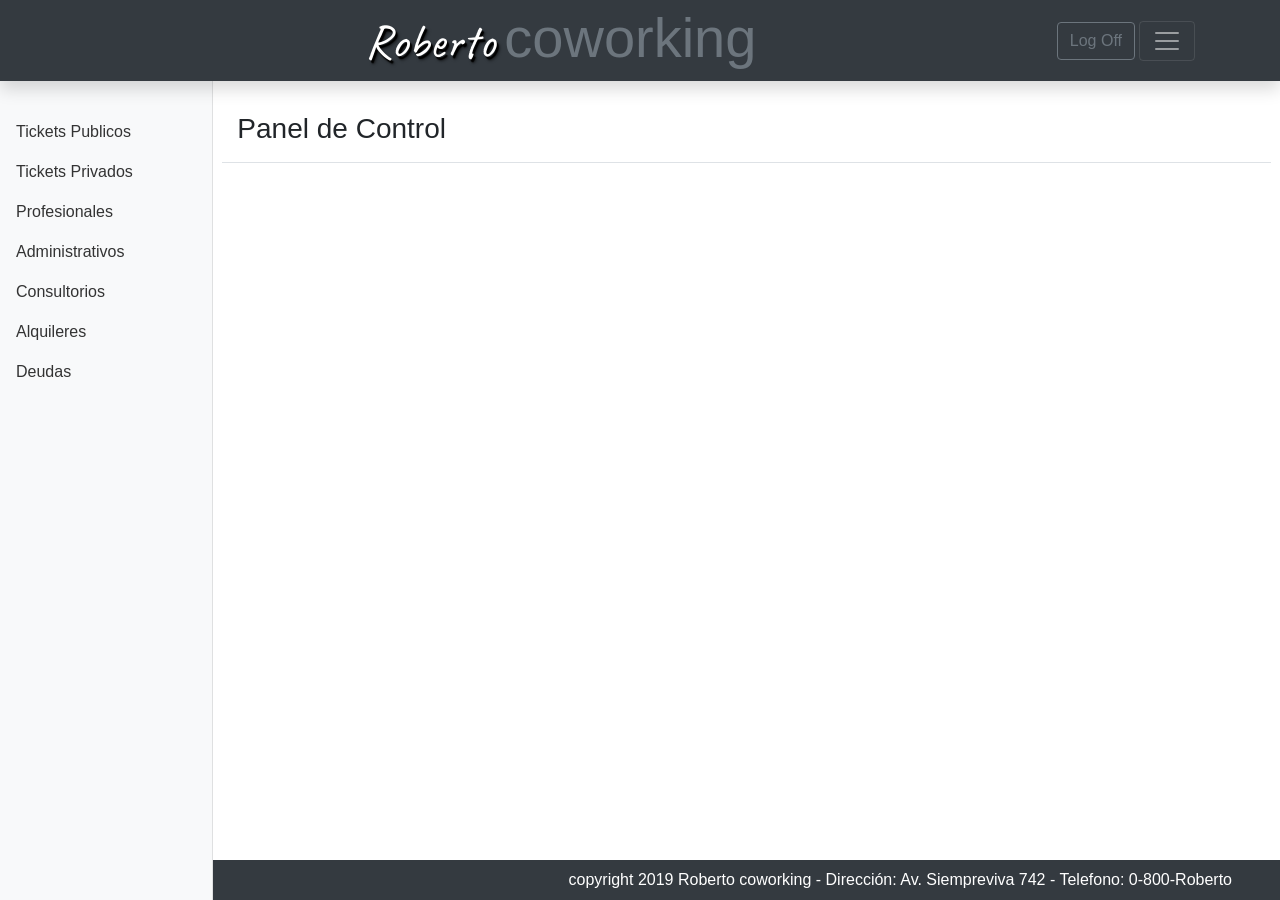
==== panel.html @ 418e2a4d "Merge branch 'master' into Wil" ====
<!DOCTYPE html>
<html lang="en">

<head>
    <meta charset="UTF-8">
    <meta name="viewport" content="width=device-width, initial-scale=1.0">
    <meta http-equiv="X-UA-Compatible" content="ie=edge">
    <title>Consultorios</title>
    <link rel="stylesheet" href="https://stackpath.bootstrapcdn.com/bootstrap/4.3.1/css/bootstrap.min.css"
        integrity="sha384-ggOyR0iXCbMQv3Xipma34MD+dH/1fQ784/j6cY/iJTQUOhcWr7x9JvoRxT2MZw1T" crossorigin="anonymous">
    <link rel="stylesheet" href="https://use.fontawesome.com/releases/v5.7.1/css/all.css"
        integrity="sha384-fnmOCqbTlWIlj8LyTjo7mOUStjsKC4pOpQbqyi7RrhN7udi9RwhKkMHpvLbHG9Sr" crossorigin="anonymous">
    <link rel="stylesheet" href="stylePanel.css">
    <link href="https://fonts.googleapis.com/css?family=Caveat" rel="stylesheet">

</head>

<body class="d-flex flex-column">

    <!--modal profesionales-->
    <!--modal profesionales-->

    <div class="modal fade" id="modalProfesionalesXL" tabindex="-1" role="dialog" aria-labelledby="exampleModalLabel"
        aria-hidden="true">
        <div class="modal-dialog modal-xl modal-dialog-scrollable modal-dialog-centered" role="document">
            <div class="modal-content">
                <div class="modal-header">
                    <ul class="nav nav-tabs" id="tabContent">
                        <li class="nav-item">
                            <a class="nav-link active" id="navTab1" href="#infoDelProfesional"
                                onclick="funcionNavTab1()">Información</a>
                        </li>
                        <li class="nav-item">
                            <a class="nav-link" id="navTab2" href="#historialAlquileresProfesional"
                                onclick="funcionNavTab2()">Historial de
                                alquileres</a>
                        </li>
                        <li class="nav-item">
                            <a class="nav-link" id="navTab3" href="#historialTicketsProfesional"
                                onclick="funcionNavTab3()">Historial de
                                tickets</a>
                        </li>
                    </ul>
                    <h4 class="modal-title my-auto mx-5" id="exampleModalLabel"></h4>
                    <button type="button" class="close" data-dismiss="modal" aria-label="Close"
                        onclick="funcionSalirModalSinGrabar()">
                        <span aria-hidden="true">&times;</span>
                    </button>
                </div>
                <div class="modal-body">
                    <div class="tab-content">
                        <div class="tab-pane mx-1 my-3 active" id="infoDelProfesional">
                            <div class="row">
                                <div class="col-9">
                                    <form>

                                        <div class="form-group row">
                                            <label for="idProfesional"
                                                class="col-2 col-form-label text-center">ID</label>
                                            <div class="col-8">
                                                <input id="disModal1" class="form-control" type="text" placeholder=""
                                                    readonly> <!-- en placeholder ID -->
                                            </div>
                                        </div>

                                        <div class="form-group row">
                                            <label for="nombreProfesional"
                                                class="col-2 col-form-label text-center">Nombre</label>
                                            <div class="col-8">
                                                <input id="disModal2" class="form-control" type="text" placeholder=""
                                                    readonly>
                                                <!-- en placeholder NOMBRE -->
                                            </div>
                                            <div class="col-2 my-auto">
                                                <div class="custom-control custom-switch" id="masterSwitchEditar2">
                                                    <input type="checkbox" class="custom-control-input"
                                                        id="switchEditar2">
                                                    <label class="custom-control-label"
                                                        for="switchEditar2">Editar</label>
                                                </div>
                                            </div>
                                        </div>

                                        <div class="form-group row">
                                            <label for="nombreProfesional"
                                                class="col-2 col-form-label text-center">Apellido</label>
                                            <div class="col-8">
                                                <input id="disModal3" class="form-control" type="text" placeholder=""
                                                    readonly>
                                                <!-- en placeholder APELLIDO -->
                                            </div>
                                            <div class="col-2 my-auto">
                                                <div class="custom-control custom-switch" id="masterSwitchEditar3">
                                                    <input type="checkbox" class="custom-control-input"
                                                        id="switchEditar3">
                                                    <label class="custom-control-label"
                                                        for="switchEditar3">Editar</label>
                                                </div>
                                            </div>
                                        </div>

                                        <div class="form-group row">
                                            <label for="especialidadProfesional"
                                                class="col-2 col-form-label text-center">Especialidad</label>
                                            <div class="col-5">
                                                <fieldset id="disModal4" disabled="disabled">
                                                    <select id="especialidad" class="form-control">

                                                        <option>Clinico</option>
                                                        <option>Psicologo</option>
                                                    </select>
                                                </fieldset>
                                            </div>
                                            <div class="col-3 my-auto">
                                                <div class="form-check">
                                                    <input class="form-check-input" type="checkbox" value=""
                                                        id="checkAgregarEsp">
                                                    <label class="form-check-label" for="defaultCheck4">
                                                        Agregar Especialidad
                                                    </label>
                                                </div>
                                            </div>
                                            <div class="col-2 my-auto">
                                                <div class="custom-control custom-switch" id="masterSwitchEditar4">
                                                    <input type="checkbox" class="custom-control-input"
                                                        id="switchEditar4">
                                                    <label class="custom-control-label"
                                                        for="switchEditar4">Editar</label>
                                                </div>
                                            </div>
                                        </div>

                                        <div id="campoAgregar" class="form-group row d-none">
                                            <div class="col-2">
                                            </div>
                                            <div class="col-6">
                                                <input id="agregarEspe" class="form-control" type="text" placeholder="">
                                            </div>
                                            <div class="col-2">
                                                <button type="button" class="btn btn-outline-success">Agregar</button>
                                            </div>
                                        </div>

                                        <div class="form-group row">
                                            <label for="estadoProfesional"
                                                class="col-2 col-form-label text-center">Estado</label>
                                            <div class="col-8">
                                                <fieldset id="disModal5" disabled="disabled">
                                                    <select id="disabledSelect" class="form-control">
                                                        <option>Activo</option>
                                                        <option>Inactivo</option>
                                                    </select>
                                                </fieldset>
                                            </div>
                                            <div class="col-2 my-auto">
                                                <div class="custom-control custom-switch" id="masterSwitchEditar5">
                                                    <input type="checkbox" class="custom-control-input"
                                                        id="switchEditar5">
                                                    <label class="custom-control-label"
                                                        for="switchEditar5">Editar</label>
                                                </div>
                                            </div>
                                        </div>

                                        <div class="form-group row">
                                            <label for="userName"
                                                class="col-2 col-form-label text-center">Usuario</label>
                                            <div class="col-8">
                                                <input id="disModal6" class="form-control" type="text" placeholder=""
                                                    readonly>
                                                <!-- en placeholder USER -->
                                            </div>
                                            <div class="col-2 my-auto">
                                                <div class="custom-control custom-switch" id="masterSwitchEditar6">
                                                    <input type="checkbox" class="custom-control-input"
                                                        id="switchEditar6">
                                                    <label class="custom-control-label"
                                                        for="switchEditar6">Editar</label>
                                                </div>
                                            </div>
                                        </div>

                                        <div class="form-group row">
                                            <label for="userPass"
                                                class="col-2 col-form-label text-center">Password</label>
                                            <div class="col-8">
                                                <input id="disModal7" class="form-control" type="text" placeholder=""
                                                    readonly>
                                                <!-- en placeholder PASSWORD -->
                                            </div>
                                            <div class="col-2 my-auto">
                                                <div class="custom-control custom-switch" id="masterSwitchEditar7">
                                                    <input type="checkbox" class="custom-control-input"
                                                        id="switchEditar7">
                                                    <label class="custom-control-label"
                                                        for="switchEditar7">Editar</label>
                                                </div>
                                            </div>
                                        </div>

                                        <div class="form-group row">
                                            <label for="obraSoc" class="col-2 col-form-label text-center">Obra
                                                Social</label>
                                            <div class="col-5">
                                                <fieldset id="disModal8" disabled="disabled">

                                                    <select id="obraSocial" class="form-control">
                                                        <option>OSDE</option>
                                                        <option>Galeno</option>
                                                    </select>
                                                </fieldset>
                                            </div>
                                            <div class="col-3 my-auto">
                                                <div class="form-check">
                                                    <input class="form-check-input" type="checkbox" value=""
                                                        id="checkAgregarObraSoc">
                                                    <label class="form-check-label" for="">
                                                        Agregar Obra Social
                                                    </label>
                                                </div>
                                            </div>
                                            <div class="col-2 my-auto">
                                                <div class="custom-control custom-switch" id="masterSwitchEditar8">
                                                    <input type="checkbox" class="custom-control-input"
                                                        id="switchEditar8">
                                                    <label class="custom-control-label"
                                                        for="switchEditar8">Editar</label>
                                                </div>
                                            </div>
                                        </div>

                                        <div id="campoAgregarObraSoc" class="form-group row d-none">
                                            <div class="col-2">
                                            </div>
                                            <div class="col-6">
                                                <input id="agregarEspe" class="form-control" type="text" placeholder="">
                                            </div>
                                            <div class="col-2">
                                                <button type="button" class="btn btn-outline-success">Agregar</button>
                                            </div>
                                        </div>
                                    </form>
                                </div>
                                <div class="col-3">
                                    <img src="img/defaultUser.jpg" width="200px" height="200px"> <!-- aca FOTO -->
                                    <br>
                                    <br>
                                    <form>
                                        <div class="form-group">
                                            <input type="file" class="form-control-file" id="exampleFormControlFile1">
                                        </div>
                                    </form>
                                </div>
                            </div>
                        </div>
                        <div class="tab-pane mx-1 my-3" id="historialAlquileresProfesional">
                            <div class="row">
                                <div class="col-12">
                                    <div class="table-responsive">
                                        <table class="table table-striped table-sm">
                                            <thead>
                                                <tr>
                                                    <th>IdConsultorio</th>
                                                    <th>Fecha alquiler</th>
                                                    <th>Fecha fin alquiler</th>
                                                    <th>Addons</th>
                                                    <th>Estado pago</th>
                                                </tr>
                                            </thead>
                                            <tbody>
                                                <!-- todos los tr y td siguiente no deberian existir, por ahora los dejo comentados para que se entienda donde van, se puede dejar asi hasta que la funcionalidad este completa -->
                                                <!--  <tr>
                                                    <td></td>  aca ID CONSULTORIO 
                                                    <td></td>  aca ALQUILER 
                                                    <td></td>  aca FIN ALQUILER 
                                                    <td></td>  aca ADDONS 
                                                    <td></td>  aca ESTADO PAGO 
                                                </tr> -->
                                            </tbody>
                                        </table>
                                    </div>
                                </div>
                            </div>
                        </div>
                        <div class="tab-pane mx-1 my-3" id="historialTicketsProfesional">
                            <div class="row">
                                <div class="col-12">
                                    <div class="table-responsive">
                                        <table class="table table-striped table-sm">
                                            <thead>
                                                <tr>
                                                    <th>Nro Ticket</th>
                                                    <th>IdConsultorio</th>
                                                    <th>Fecha</th>
                                                    <th>Asunto</th>
                                                    <th></th> <!-- aca CAMPO LIBRE -->
                                                </tr>
                                            </thead>
                                            <tbody>
                                                <!-- todos los tr y td siguiente no deberian existir, por ahora los dejo comentados para que se entienda donde van, se puede dejar asi hasta que la funcionalidad este completa -->
                                                <!-- <tr>
                                                    <td></td>  aca NRO TICKET
                                                    <td></td>  aca ID CONSULTORIO 
                                                    <td></td>  aca FECHA
                                                    <td></td>  aca ASUNTO
                                                    <td></td>  aca CAMPO LIBRE
                                                </tr>-->
                                            </tbody>
                                        </table>
                                    </div>
                                </div>
                            </div>
                        </div>
                    </div>
                </div>
                <div class="modal-footer">
                    <button type="button" class="btn btn-secondary" data-dismiss="modal"
                        onclick="funcionSalirModalSinGrabar()">Close</button>
                    <button type="button" class="btn btn-primary"
                        onclick="cargarDatosNuevosUsuarios();cargarDatosTabla(Profesionales,'lista-profesionales')"
                        data-dismiss="modal">Save changes</button>

                </div>
            </div>
        </div>
    </div>

    <!--modal consultorios-->
    <!--modal consultorios-->

    <div class="modal fade" id="modalConsultoriosXL" tabindex="-1" role="dialog"
        aria-labelledby="consultoriosModalLabel" aria-hidden="true">
        <div class="modal-dialog modal-xl modal-dialog-scrollable modal-dialog-centered" role="document">
            <div class="modal-content">
                <div class="modal-header">
                    <ul class="nav nav-tabs" id="tabContent">
                        <li class="nav-item">
                            <a class="nav-link active" id="navTab4" href="#infoDelConsultorio"
                                onclick="funcionNavTab4()">Información</a>
                        </li>
                        <li class="nav-item">
                            <a class="nav-link" id="navTab5" href="#historialAlquileresConsultorio"
                                onclick="funcionNavTab5()">Historial de
                                alquileres</a>
                        </li>
                        <li class="nav-item">
                            <a class="nav-link" id="navTab6" href="#historialTicketsConsultorio"
                                onclick="funcionNavTab6()">Historial de
                                tickets</a>
                        </li>
                    </ul>
                    <h4 class="modal-title my-auto mx-5" id="consultoriosModalLabel"></h4>
                    <button type="button" class="close" data-dismiss="modal" aria-label="Close"
                        onclick="funcionSalirModalSinGrabar()">
                        <span aria-hidden="true">&times;</span>
                    </button>
                </div>
                <div class="modal-body">
                    <div class="tab-content">
                        <div class="tab-pane mx-1 my-3 active" id="infoDelConsultorio">
                            <div class="row">
                                <div class="col-6 d-flex justify-content-end mb-4">
                                    <img src="img/defaultUser.jpg" width="200px" height="200px"> <!-- aca FOTO -->
                                </div>
                                <div class="col-6 d-flex justify-content-start align-self-center">
                                    <form>
                                        <div class="form-group">
                                            <input type="file" class="form-control-file" id="FormControlFile0">
                                        </div>
                                    </form>
                                </div>
                            </div>
                            <div class="row">
                                <div class="col-6">
                                    <form>
                                        <div class="form-group row">
                                            <label for="precioConsul"
                                                class="col-2 col-form-label text-center">Usuario</label>
                                            <div class="col-7">
                                                <input id="disModal5" class="form-control" type="text" placeholder=""
                                                    readonly>
                                                <!-- en placeholder USER -->
                                            </div>
                                            <div class="col-2 my-auto">
                                                <div class="custom-control custom-switch">
                                                    <input type="checkbox" class="custom-control-input"
                                                        id="switchEditar5">
                                                    <label class="custom-control-label"
                                                        for="switchEditar5">Editar</label>
                                                </div>
                                            </div>
                                        </div>
                                    </form>
                                </div>
                                <div class="col-6">
                                    <form>
                                        <div class="form-group row">
                                            <label for="m2Consul"
                                                class="col-2 col-form-label text-center">Usuario</label>
                                            <div class="col-7">
                                                <input id="disModal5" class="form-control" type="text" placeholder=""
                                                    readonly>
                                            </div>
                                            <div class="col-2 my-auto">
                                                <div class="custom-control custom-switch">
                                                    <input type="checkbox" class="custom-control-input"
                                                        id="switchEditar5">
                                                    <label class="custom-control-label"
                                                        for="switchEditar5">Editar</label>
                                                </div>
                                            </div>
                                        </div>
                                    </form>
                                </div>
                            </div>
                            <div class="row">
                                <div class="col-12">
                                    <div class="form-group row">
                                        <label for="descripcionWeb" class="col-2 col-form-label text-center">Desc.
                                            Web</label>
                                        <div class="col-8">
                                            <fieldset disabled="disabled">
                                                <div class="form-group">
                                                    <textarea class="form-control" id="exampleFormControlTextarea1"
                                                        rows="3"></textarea>
                                                </div>
                                            </fieldset>
                                        </div>
                                        <div class="col-2 my-auto">
                                            <div class="custom-control custom-switch">
                                                <input type="checkbox" class="custom-control-input" id="switchEditar">
                                                <label class="custom-control-label" for="switchEditar">Editar</label>
                                            </div>
                                        </div>
                                    </div>
                                </div>
                            </div>
                        </div>
                        <div class="tab-pane mx-1 my-3" id="historialAlquileresConsultorio">

                        </div>
                        <div class="tab-pane mx-1 my-3" id="historialTicketsProfesional">

                        </div>
                    </div>
                </div>
                <div class="modal-footer">
                    <button type="button" class="btn btn-secondary" data-dismiss="modal"
                        onclick="funcionSalirModalSinGrabar2()">Close</button>
                    <button type="button" class="btn btn-primary" onclick="funcionModalGrabando2()">Save
                        changes</button>
                </div>
            </div>
        </div>
    </div>


    <!--navegacion-->
    <!--navegacion-->

    <nav class="navbar navbar-dark fixed-top bg-dark p-1 shadow">
        <div class="container">
            <span class="mx-auto"><a class="navbar-brand bg-transparent shadow-none py-0" href="index.html"><span
                        id="logox">Roberto</span>&nbsp;&nbsp;<small
                        class="display-4 text-muted">coworking</small></a></span>
            <button type="button" class="btn btn-outline-secondary mx-1">Log Off</button>
            <button type="button" class="navbar-toggler" data-toggle="collapse" data-target="#menuColapsable">
                <span class="navbar-toggler-icon"></span>
            </button>

            <div class="collapse navbar-collapse" id="menuColapsable">
                <ul class="navbar-nav ml-auto">
                    <li class="nav-item ml-auto">
                        <a class="nav-link" href="index.html">Home&nbsp;&nbsp;<i class="fas fa-home"></i></a>
                    </li>
                    <li class="nav-item ml-auto">
                        <a class="nav-link" href="#carouselFotos">Fotos&nbsp;&nbsp;<i class="fas fa-camera"></i></a>
                    </li>
                    <li class="nav-item ml-auto">
                        <a class="nav-link" href="#beneficios">Beneficios&nbsp;&nbsp;<i
                                class="fas fa-plus-square"></i></a>
                    </li>
                    <li class="nav-item ml-auto">
                        <a class="nav-link" href="#laempresa">La empresa&nbsp;&nbsp;<i
                                class="fas fa-file-contract"></i></a>
                    </li>
                    <li class="nav-item ml-auto">
                        <a class="nav-link" href="#cards">Tarifas&nbsp;&nbsp;<i class="fas fa-coins"></i></a>
                    </li>
                    <li class="nav-item ml-auto">
                        <a class="nav-link" href="#contactMap">Contacto&nbsp;&nbsp;<i
                                class="fas fa-hands-helping"></i></a>
                    </li>
                    <li class="nav-item active ml-auto">
                        <a class="nav-link" href="panel.html">Panel&nbsp;&nbsp;<i class="fas fa-columns"></i></a>
                    </li>
                </ul>
            </div>
        </div>
    </nav>


    <!--barra lateral izq 1er parte-->
    <!--el data feather hay que cambiarlo a awesomefont, y usar un tamaño de 16x16 o 24x24 (revisar)-->


    <div class="container-fluid mt-5">
        <div class="row">
            <nav class="col-2 mt-5 bg-light sidebar">
                <div class="sidebar-sticky">
                    <ul class="nav flex-column pt-2">
                        <li class="nav-item">
                            <a class="nav-link" href="#" id="linkTicketsPublicos"
                                onclick="funcionLinkTicketsPublicos()">
                                <span data-feather="home"></span>
                                Tickets Publicos
                            </a>
                        </li>
                        <li class="nav-item">
                            <a class="nav-link" href="#" id="linkTicketsPrivados"
                                onclick="funcionLinkTicketsPrivados()">
                                <span data-feather="file"></span>
                                Tickets Privados
                            </a>
                        </li>
                        <li class="nav-item">
                            <a class="nav-link" href="#" id="linkProfesionales"
                                onclick="funcionLinkProfesionales();cargarDatosTabla(Profesionales,'lista-profesionales')">
                                <span data-feather="shopping-cart"></span>
                                Profesionales
                            </a>
                        </li>
                        <li class="nav-item">
                            <a class="nav-link" href="#" id="linkAdministrativos"
                                onclick="funcionLinkAdministrativos()">
                                <span data-feather="shopping-cart"></span>
                                Administrativos
                            </a>
                        </li>
                        <li class="nav-item">
                            <a class="nav-link" href="#" id="linkConsultorios" onclick="funcionLinkConsultorios()">
                                <span data-feather="users"></span>
                                Consultorios
                            </a>
                        </li>
                        <li class="nav-item">
                            <a class="nav-link" href="#" id="linkAlquileres" onclick="funcionLinkAlquileres()">
                                <span data-feather="bar-chart-2"></span>
                                Alquileres
                            </a>
                        </li>
                        <li class="nav-item">
                            <a class="nav-link" href="#" id="linkDeudas" onclick="funcionLinkDeudas()">
                                <span data-feather="layers"></span>
                                Deudas
                            </a>
                        </li>
                    </ul>
                </div>
            </nav>
        </div>
    </div>

    <!--zona principal barra superior-->
    <main role="main" class="col-10 ml-auto px-4">
        <div class="row">
            <div class="pt-3 pb-2 mb-3 col-12 border-bottom">
                <h3 id="Administrativo" class="mx-auto align-middle">Panel de Control</h3>
            </div>
        </div>

        <!--seccion tickets Publicos-->
        <!--seccion tickets Publicos-->


        <section id="seccionTicketsPublicos" class="d-none">
            <div class="row mb-2">
                <h4>Tickets publicos</h4>
            </div>
            <div class="row">
                <div class="table-responsive">
                    <table class="table table-striped table-sm">
                        <thead>
                            <tr>
                                <th>Fecha</th>
                                <th>nroTicket</th>
                                <th>nombre</th>
                                <th>asunto</th>
                                <th></th>
                            </tr>
                        </thead>
                        <tbody>
                            <tr>
                                <td>20/02/2019</td>
                                <td>0101</td>
                                <td>asdfasdf</td>
                                <td>dolor</td>
                                <td> <button type="button" class="btn btn-outline-secondary btn-sm py-0">ver</button>
                                </td>
                            </tr>

                        </tbody>
                    </table>
                </div>
            </div>
        </section>


        <!--seccion tickets Privados-->
        <!--seccion tickets Privados-->


        <section id="seccionTicketsPrivados" class="d-none">
            <div class="row mb-2">
                <h4>Tickets privados</h4>
            </div>
            <div class="row">
                <div class="table-responsive">
                    <table class="table table-striped table-sm">
                        <thead>
                            <tr>
                                <th>Fecha</th>
                                <th>nroTicket</th>
                                <th>nombre</th>
                                <th>asunto</th>
                                <th></th>
                            </tr>
                        </thead>
                        <tbody>
                            <tr>
                                <td>20/02/2019</td>
                                <td>0101</td>
                                <td>asdfasdf</td>
                                <td>dolor</td>
                                <td> <button type="button" class="btn btn-outline-secondary btn-sm py-0">ver</button>
                            </tr>
                        </tbody>
                    </table>
                </div>
            </div>
        </section>


        <!--seccion profesionales-->
        <!--seccion profesionales-->


        <section id="seccionProfesionales" class="d-none">
            <div class="row mb-2">
                <div class="col-3">
                    <h4>Filtros</h4>
                </div>
                <div class="col-6">
                    <h4>Lista de profesionales</h4>
                </div>
                <div class="col-3">
                    <button type="button" id="botonSumarProf" class="btn btn-outline-primary btn-sm d-none"
                        data-toggle="modal" data-target="#modalProfesionalesXL" onclick="funcionBotonProfesionales()">+
                        Sumar
                        profesional</button>
                </div>
            </div>

            <div class="row">
                <div class="col-3">

                    <h5 class="border-bottom mt-3">Estado</h5>

                    <div class="form-check">
                        <input class="form-check-input" type="radio" name="exampleRadios" id="exampleRadios1"
                            value="option1" checked>
                        <label class="form-check-label" for="exampleRadios1">
                            Activos
                        </label>
                    </div>
                    <div class="form-check">
                        <input class="form-check-input" type="radio" name="exampleRadios" id="exampleRadios2"
                            value="option2">
                        <label class="form-check-label" for="exampleRadios2">
                            Inactivos
                        </label>
                    </div>

                    <h5 class="border-bottom mt-3">Otra opcion</h5>

                    <select class="form-control form-control-sm">
                        <option>Small select 1</option>
                        <option>Small select 2</option>
                        <option>Small select 3</option>
                        <option>Small select 4</option>
                        <option>Small select 5</option>
                    </select>

                    <h5 class="border-bottom mt-3">Especialidad</h5>

                    <select class="form-control form-control-sm">
                        <option>Small select 1</option>
                        <option>Small select 2</option>
                        <option>Small select 3</option>
                        <option>Small select 4</option>
                        <option>Small select 5</option>
                    </select>
                </div>
                <div class="col-9">
                    <div class="table-responsive">
                        <table id="lista-profesionales" class="table table-striped table-sm">
                            <thead>
                                <tr>
                                    <th>IdMedico</th>
                                    <th>nombreMedico</th>
                                    <th>especialidad</th>
                                    <th></th>
                                </tr>
                            </thead>
                            <tbody>
                                <tr>
                                    <td>0001</td>
                                    <td>roberto</td>
                                    <td>elmaestro</td>
                                    <td> <button type="button" class="btn btn-outline-secondary btn-sm py-0"
                                            data-toggle="modal" data-target="#modalProfesionalesXL">ver</button>
                                </tr>


                            </tbody>
                        </table>
                    </div>
                </div>
            </div>
        </section>

        <!--seccion administrativos-->
        <!--seccion administrativos-->


        <section id="seccionAdministrativos" class="d-none">
            <div class="row mb-2">
                <div class="col-3">
                    <h4>Filtros</h4>
                </div>
                <div class="col-6">
                    <h4>Lista de administrativos</h4>
                </div>
                <div class="col-3">
                    <button type="button" id="botonSumarAdm" class="btn btn-outline-primary btn-sm d-none"
                        data-toggle="modal" data-target="#modalProfesionalesXL" onclick="funcionRemoverReadonlys()">+
                        Sumar
                        administrativo</button>
                </div>
            </div>

            <div class="row">
                <div class="col-3">

                    <h5 class="border-bottom mt-3">Estado</h5>

                    <div class="form-check">
                        <input class="form-check-input" type="radio" name="exampleRadios" id="exampleRadios1"
                            value="option1" checked>
                        <label class="form-check-label" for="exampleRadios1">
                            Activos
                        </label>
                    </div>
                    <div class="form-check">
                        <input class="form-check-input" type="radio" name="exampleRadios" id="exampleRadios2"
                            value="option2">
                        <label class="form-check-label" for="exampleRadios2">
                            Inactivos
                        </label>
                    </div>

                    <h5 class="border-bottom mt-3">Otra opcion</h5>

                    <select class="form-control form-control-sm">
                        <option>Small select 1</option>
                        <option>Small select 2</option>
                        <option>Small select 3</option>
                        <option>Small select 4</option>
                        <option>Small select 5</option>
                    </select>

                    <h5 class="border-bottom mt-3">Especialidad</h5>

                    <select class="form-control form-control-sm">
                        <option>Small select 1</option>
                        <option>Small select 2</option>
                        <option>Small select 3</option>
                        <option>Small select 4</option>
                        <option>Small select 5</option>
                    </select>

                </div>
                <div class="col-9">
                    <div class="table-responsive">
                        <table class="table table-striped table-sm">
                            <thead>
                                <tr>
                                    <th>IdMedico</th>
                                    <th>nombreMedico</th>
                                    <th>especialidad</th>
                                    <th></th>
                                </tr>
                            </thead>
                            <tbody>
                                <tr>
                                    <td>0001</td>
                                    <td>roberto</td>
                                    <td>elmaestro</td>
                                    <td> <button type="button" class="btn btn-outline-secondary btn-sm py-0"
                                            data-toggle="modal" data-target="#modalProfesionalesXL">ver</button>
                                </tr>

                            </tbody>
                        </table>
                    </div>
                </div>
            </div>
        </section>

        <!--seccion consultorios-->
        <!--seccion consultorios-->


        <section id="seccionConsultorios" class="d-none">
            <div class="row mb-2">
                <div class="col-3">
                    <h4>Filtros</h4>
                </div>
                <div class="col-6">
                    <h4>Lista de consultorios</h4>
                </div>
                <div class="col-3">
                    <button type="button" id="botonSumarConsul" class="btn btn-outline-primary btn-sm d-none"
                        data-toggle="modal" data-target="#modalConsultoriosXL" onclick="">+ Sumar
                        consultorio</button>
                </div>
            </div>

            <div class="row">
                <div class="col-3">

                    <h5 class="border-bottom mt-3">Estado</h5>

                    <div class="form-check">
                        <input class="form-check-input" type="radio" name="exampleRadios" id="exampleRadios1"
                            value="option1" checked>
                        <label class="form-check-label" for="exampleRadios1">
                            Activos
                        </label>
                    </div>
                    <div class="form-check">
                        <input class="form-check-input" type="radio" name="exampleRadios" id="exampleRadios2"
                            value="option2">
                        <label class="form-check-label" for="exampleRadios2">
                            Inactivos
                        </label>
                    </div>

                    <h5 class="border-bottom mt-3">Otra opcion</h5>

                    <select class="form-control form-control-sm">
                        <option>Small select 1</option>
                        <option>Small select 2</option>
                        <option>Small select 3</option>
                        <option>Small select 4</option>
                        <option>Small select 5</option>
                    </select>

                    <h5 class="border-bottom mt-3">Especialidad</h5>
                    <select class="form-control form-control-sm">
                        <option>Small select 1</option>
                        <option>Small select 2</option>
                        <option>Small select 3</option>
                        <option>Small select 4</option>
                        <option>Small select 5</option>
                    </select>

                </div>
                <div class="col-9">
                    <div class="table-responsive">
                        <table class="table table-striped table-sm">
                            <thead>
                                <tr>
                                    <th>IdMedico</th>
                                    <th>nombreMedico</th>
                                    <th>especialidad</th>
                                    <th></th>
                                </tr>
                            </thead>
                            <tbody>
                                <tr>
                                    <td>0101</td>
                                    <td>pepe</td>
                                    <td>dientitox</td>
                                    <td> <button type="button"
                                            class="btn btn-outline-secondary btn-sm py-0">ver</button>
                                </tr>

                            </tbody>
                        </table>
                    </div>
                </div>
            </div>
        </section>


        <!--seccion alquileres-->
        <!--seccion alquileres-->


        <section id="seccionAlquileres" class="d-none">
            <div class="row mb-2">
                <h4>Alquileres venciendo</h4>
            </div>
            <div class="row">
                <div class="table-responsive">
                    <table class="table table-striped table-sm">
                        <thead>
                            <tr>
                                <th>IdMedico</th>
                                <th>nombreMedico</th>
                                <th>especialidad</th>
                                <th></th>
                            </tr>
                        </thead>
                        <tbody>
                            <tr>
                                <td>0101</td>
                                <td>pepe</td>
                                <td>dientitox</td>
                                <td> <button type="button" class="btn btn-outline-secondary btn-sm py-0">ver</button>
                            </tr>

                        </tbody>
                    </table>
                </div>
            </div>
        </section>


        <!--seccion deudas-->
        <!--seccion deudas-->


        <section id="seccionDeudas" class="d-none">
            <div class="row mb-2">
                <h4>Deudas</h4>
            </div>
            <div class="row">
                <div class="table-responsive">
                    <table class="table table-striped table-sm">
                        <thead>
                            <tr>
                                <th>IdMedico</th>
                                <th>nombreMedico</th>
                                <th>especialidad</th>
                                <th></th>
                            </tr>
                        </thead>
                        <tbody>
                            <tr>
                                <td>0101</td>
                                <td>pepe</td>
                                <td>dientitox</td>
                                <td> <button type="button" class="btn btn-outline-secondary btn-sm py-0">ver</button>
                            </tr>
                        </tbody>
                    </table>
                </div>
            </div>
        </section>

    </main>


    <!--webfooter-->
    <!--webfooter-->


    <footer class="bg-dark text-white footer mt-auto py-2 align-middle text-right px-5">
        copyright 2019 Roberto coworking - Dirección: Av. Siempreviva 742 - Telefono: 0-800-Roberto
    </footer>


    <!--scripts-->
    <!--scripts-->


    <script src="https://code.jquery.com/jquery-3.3.1.slim.min.js"
        integrity="sha384-q8i/X+965DzO0rT7abK41JStQIAqVgRVzpbzo5smXKp4YfRvH+8abtTE1Pi6jizo"
        crossorigin="anonymous"></script>
    <script src="https://cdnjs.cloudflare.com/ajax/libs/popper.js/1.14.3/umd/popper.min.js"
        integrity="sha384-ZMP7rVo3mIykV+2+9J3UJ46jBk0WLaUAdn689aCwoqbBJiSnjAK/l8WvCWPIPm49"
        crossorigin="anonymous"></script>
    <script src="https://stackpath.bootstrapcdn.com/bootstrap/4.3.1/js/bootstrap.min.js"
        integrity="sha384-JjSmVgyd0p3pXB1rRibZUAYoIIy6OrQ6VrjIEaFf/nJGzIxFDsf4x0xIM+B07jRM"
        crossorigin="anonymous"></script>
    <script src="scriptsPanel.js"></script>
    <script src='TablasUsers.js'></script>
    <script src='panelAdmApp.js'></script>
    <script src='panelProfApp.js'></script>




</body>

</html>
---- stylePanel.css ----
body {
  height: 100vh;
}


.feather {
  width: 16px;
  height: 16px;
  vertical-align: text-bottom;
}

#logox {
  font-family: 'Caveat', cursive;
  font-size: 3rem;
  text-shadow: 2px 3px 1px #000000, 3px 4px 3px rgba(0, 0, 0, 0.5);
}

/*
   * Sidebar
   */

.sidebar {
  position: fixed;
  top: 0;
  bottom: 0;
  left: 0;
  z-index: 100;
  /* Behind the navbar */
  padding: 48px 0 0;
  /* Height of navbar */
  box-shadow: inset -1px 0 0 rgba(0, 0, 0, .1);
}

.sidebar-sticky {
  position: relative;
  top: 0;
  height: calc(100vh - 48px);
  padding-top: .5rem;
  overflow-x: hidden;
  overflow-y: auto;
  /* Scrollable contents if viewport is shorter than content. */
}

@supports ((position: -webkit-sticky) or (position: sticky)) {
  .sidebar-sticky {
    position: -webkit-sticky;
    position: sticky;
  }
}

.sidebar .nav-link {
  font-weight: 500;
  color: #333;
}

.sidebar .nav-link .feather {
  margin-right: 4px;
  color: #999;
}

.sidebar .nav-link.active {
  color: #007bff;
}

.sidebar .nav-link:hover .feather, .sidebar .nav-link.active .feather {
  color: inherit;
}

.sidebar-heading {
  font-size: .75rem;
  text-transform: uppercase;
}

/*
   * Content
   */

[role="main"] {
  padding-top: 133px;
  /* Space for fixed navbar */
}

@media (min-width: 768px) {
  [role="main"] {
    padding-top: 48px;
    /* Space for fixed navbar */
  }
}

/*
   * Navbar
   */

.navbar-brand {
  padding-top: .75rem;
  padding-bottom: .75rem;
  font-size: 1rem;
  background-color: rgba(0, 0, 0, .25);
  box-shadow: inset -1px 0 0 rgba(0, 0, 0, .25);
}

.navbar .form-control {
  padding: .75rem 1rem;
  border-width: 0;
  border-radius: 0;
}

.form-control-dark {
  color: #fff;
  background-color: rgba(255, 255, 255, .1);
  border-color: rgba(255, 255, 255, .1);
}

.form-control-dark:focus {
  border-color: transparent;
  box-shadow: 0 0 0 3px rgba(255, 255, 255, .25);
}
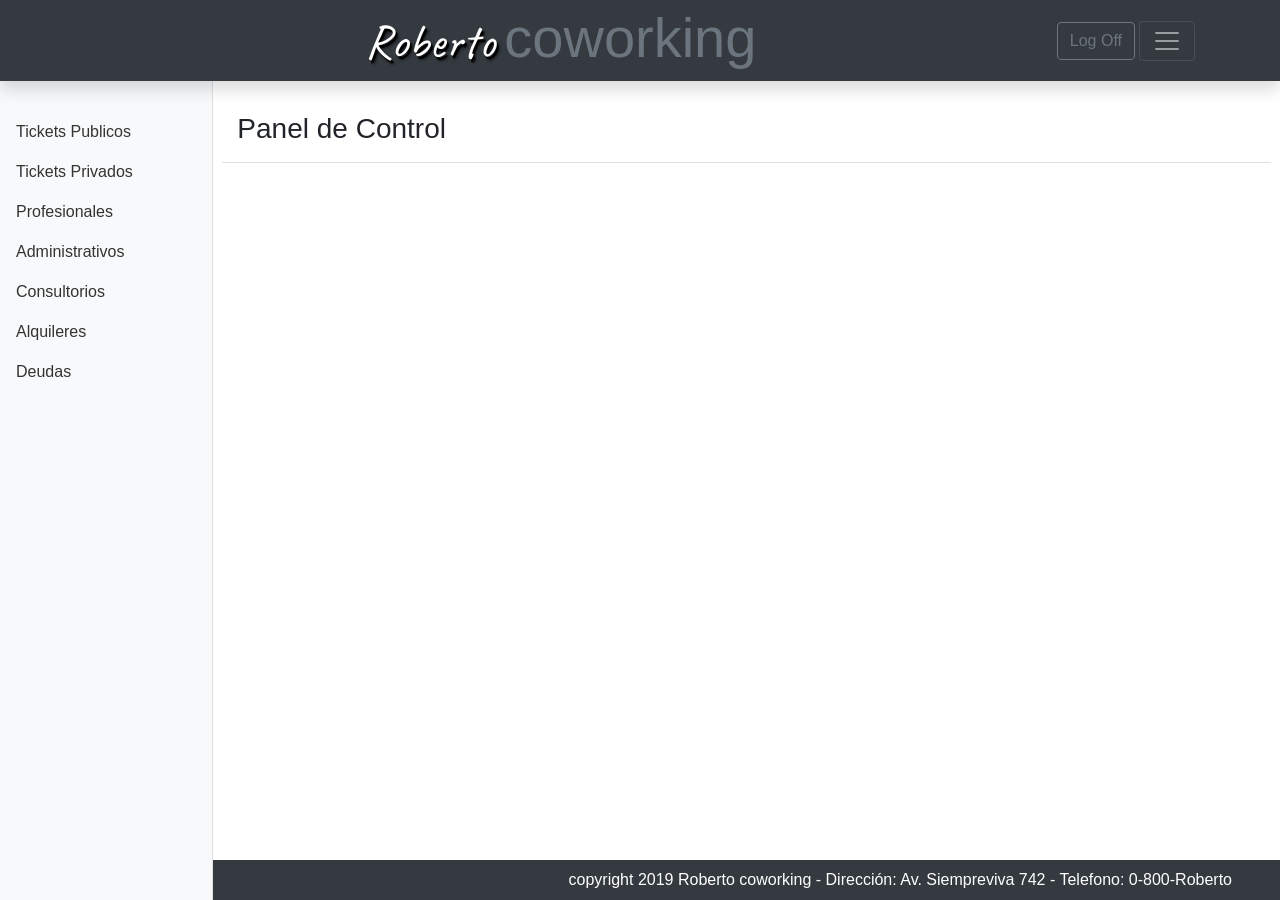
==== commit a70904cb: "ajustes boton ver" ====
--- a/panel.html
+++ b/panel.html
@@ -203,7 +203,6 @@
                                                 Social</label>
                                             <div class="col-5">
                                                 <fieldset id="disModal8" disabled="disabled">
-
                                                     <select id="obraSocial" class="form-control">
                                                         <option>OSDE</option>
                                                         <option>Galeno</option>
@@ -242,7 +241,7 @@
                                     </form>
                                 </div>
                                 <div class="col-3">
-                                    <img src="img/defaultUser.jpg" width="200px" height="200px"> <!-- aca FOTO -->
+                                    <img src="img/defaultUser.jpg" width="200px" alt="200px"> <!-- aca FOTO -->
                                     <br>
                                     <br>
                                     <form>
@@ -359,18 +358,6 @@
                     <div class="tab-content">
                         <div class="tab-pane mx-1 my-3 active" id="infoDelConsultorio">
                             <div class="row">
-                                <div class="col-6 d-flex justify-content-end mb-4">
-                                    <img src="img/defaultUser.jpg" width="200px" height="200px"> <!-- aca FOTO -->
-                                </div>
-                                <div class="col-6 d-flex justify-content-start align-self-center">
-                                    <form>
-                                        <div class="form-group">
-                                            <input type="file" class="form-control-file" id="FormControlFile0">
-                                        </div>
-                                    </form>
-                                </div>
-                            </div>
-                            <div class="row">
                                 <div class="col-6">
                                     <form>
                                         <div class="form-group row">
@@ -714,9 +701,9 @@
                             </thead>
                             <tbody>
                                 <tr>
-                                    <td>0001</td>
-                                    <td>roberto</td>
-                                    <td>elmaestro</td>
+                                    <td>0</td>
+                                    <td>Roberto</td>
+                                    <td>Lic. en casi todo</td>
                                     <td> <button type="button" class="btn btn-outline-secondary btn-sm py-0"
                                             data-toggle="modal" data-target="#modalProfesionalesXL">ver</button>
                                 </tr>
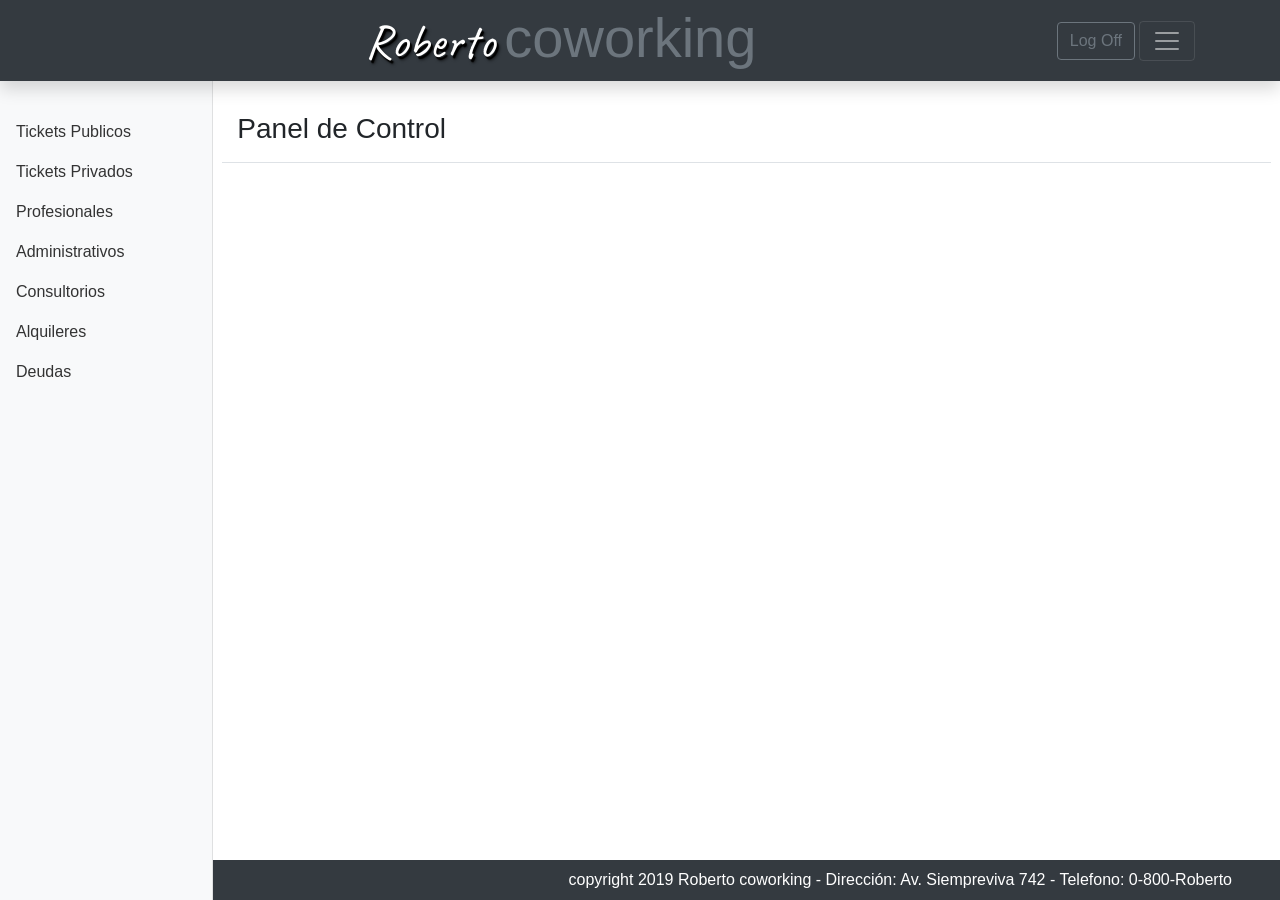
==== commit 586bb310: "Boton ver" ====
--- a/panel.html
+++ b/panel.html
@@ -203,6 +203,7 @@
                                                 Social</label>
                                             <div class="col-5">
                                                 <fieldset id="disModal8" disabled="disabled">
+
                                                     <select id="obraSocial" class="form-control">
                                                         <option>OSDE</option>
                                                         <option>Galeno</option>
@@ -241,7 +242,7 @@
                                     </form>
                                 </div>
                                 <div class="col-3">
-                                    <img src="img/defaultUser.jpg" width="200px" alt="200px"> <!-- aca FOTO -->
+                                    <img src="img/defaultUser.jpg" width="200px" height="200px"> <!-- aca FOTO -->
                                     <br>
                                     <br>
                                     <form>
@@ -358,6 +359,18 @@
                     <div class="tab-content">
                         <div class="tab-pane mx-1 my-3 active" id="infoDelConsultorio">
                             <div class="row">
+                                <div class="col-6 d-flex justify-content-end mb-4">
+                                    <img src="img/defaultUser.jpg" width="200px" height="200px"> <!-- aca FOTO -->
+                                </div>
+                                <div class="col-6 d-flex justify-content-start align-self-center">
+                                    <form>
+                                        <div class="form-group">
+                                            <input type="file" class="form-control-file" id="FormControlFile0">
+                                        </div>
+                                    </form>
+                                </div>
+                            </div>
+                            <div class="row">
                                 <div class="col-6">
                                     <form>
                                         <div class="form-group row">
@@ -705,7 +718,7 @@
                                     <td>Roberto</td>
                                     <td>Lic. en casi todo</td>
                                     <td> <button type="button" class="btn btn-outline-secondary btn-sm py-0"
-                                            data-toggle="modal" data-target="#modalProfesionalesXL">ver</button>
+                                            data-toggle="modal" data-target="#modalProfesionalesXL">ver</button></td>
                                 </tr>
 
 
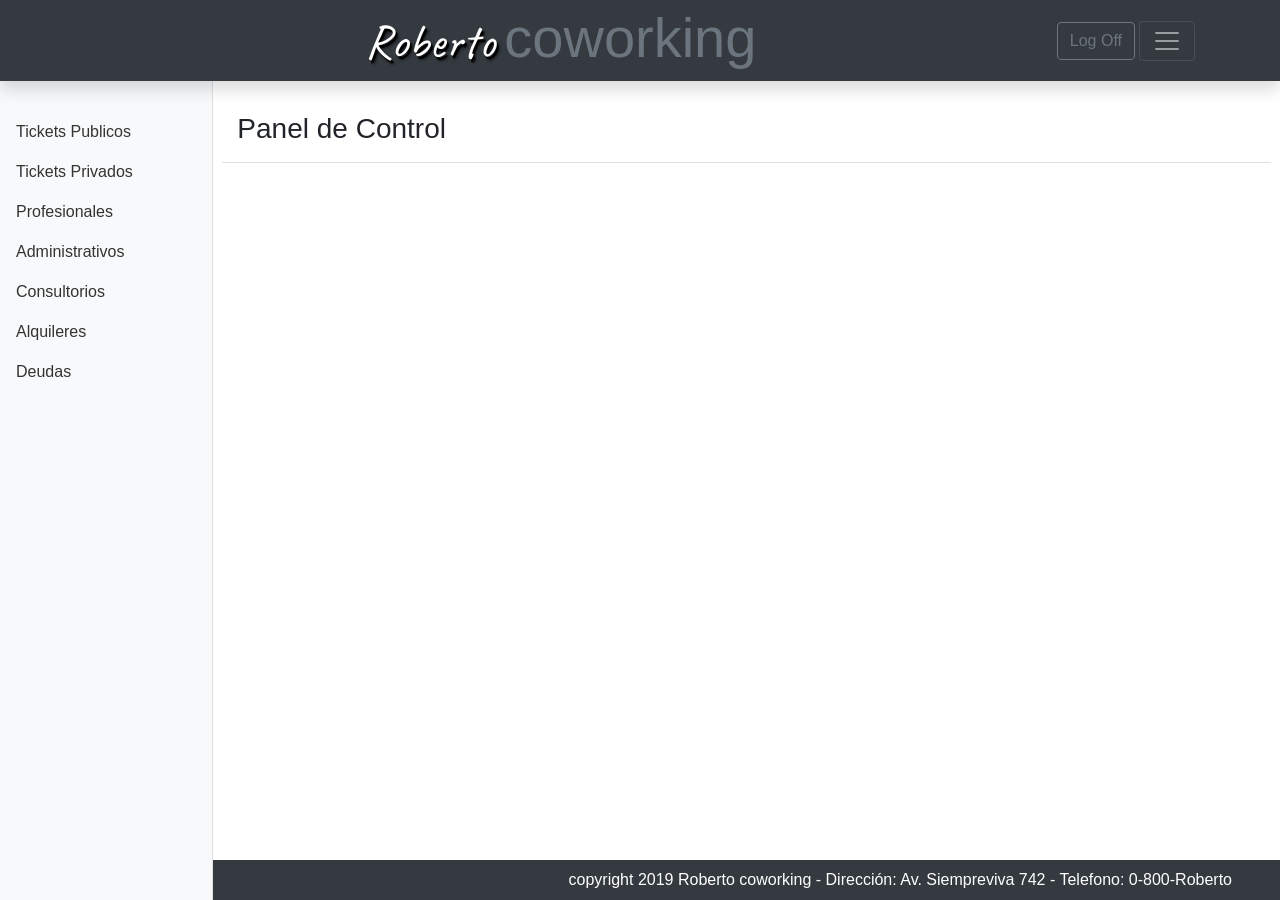
==== commit cb02e751: "w0.26 panel2 agregado, footer index arreglado." ====
--- a/panel.html
+++ b/panel.html
@@ -494,6 +494,9 @@
                     <li class="nav-item active ml-auto">
                         <a class="nav-link" href="panel.html">Panel&nbsp;&nbsp;<i class="fas fa-columns"></i></a>
                     </li>
+                    <li class="nav-item active ml-auto">
+                        <a class="nav-link" href="panel2.html">Panel2&nbsp;&nbsp;<i class="fas fa-columns"></i></a>
+                    </li>
                 </ul>
             </div>
         </div>
@@ -655,7 +658,8 @@
                 </div>
                 <div class="col-3">
                     <button type="button" id="botonSumarProf" class="btn btn-outline-primary btn-sm d-none"
-                        data-toggle="modal" data-target="#modalProfesionalesXL" onclick="funcionBotonProfesionales()">+
+                        data-toggle="modal" data-target="#modalProfesionalesXL"
+                        onclick="mostrarEnModal('vacio');funcionBotonProfesionales()">+
                         Sumar
                         profesional</button>
                 </div>
@@ -718,7 +722,8 @@
                                     <td>Roberto</td>
                                     <td>Lic. en casi todo</td>
                                     <td> <button type="button" class="btn btn-outline-secondary btn-sm py-0"
-                                            data-toggle="modal" data-target="#modalProfesionalesXL">ver</button></td>
+                                            data-toggle="modal" data-target="#modalProfesionalesXL"
+                                            onclick="mostrarEnModal(3)">ver</button></td>
                                 </tr>
 
 
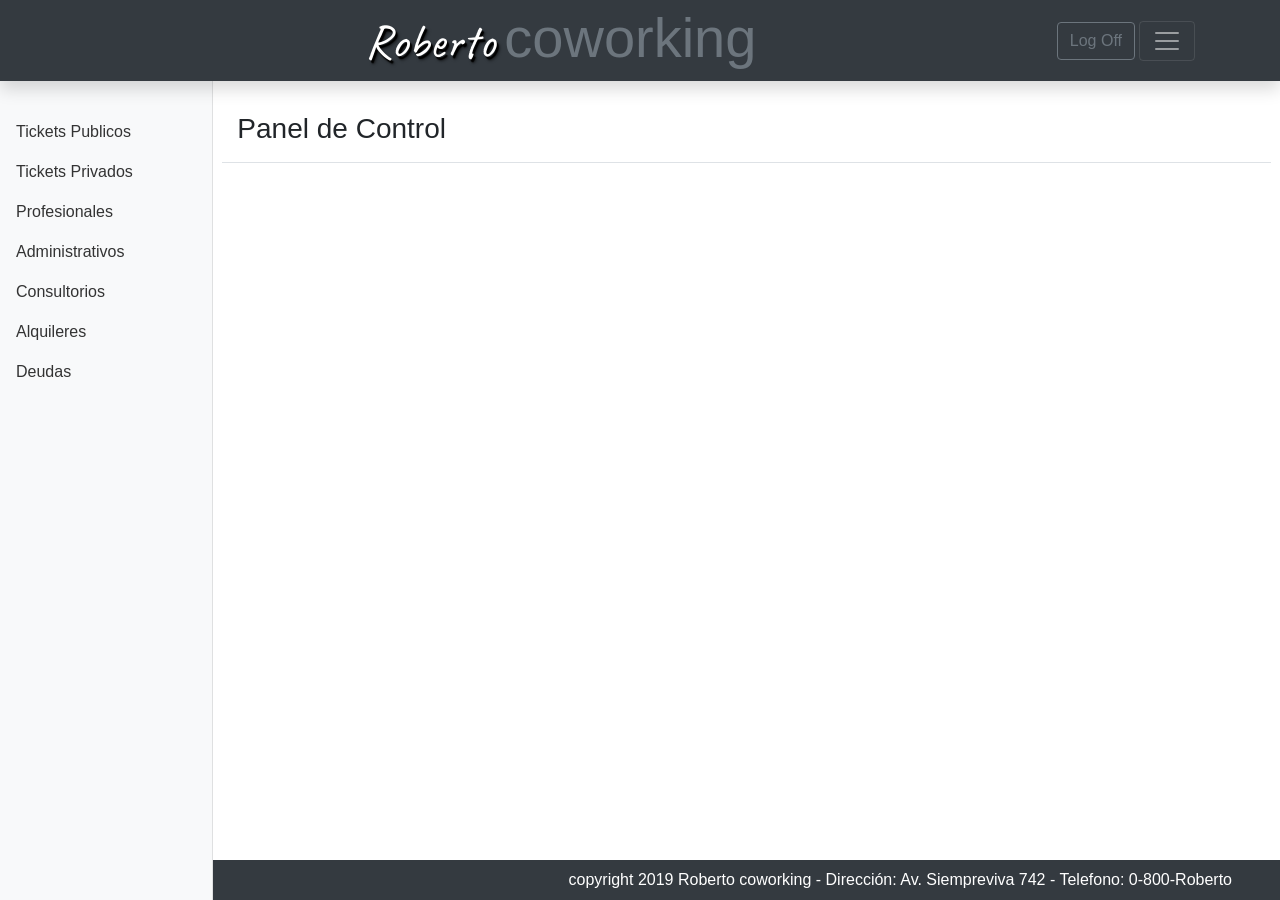
==== commit 943c06b4: "w0.27 boton cerrar y guardar, nombres." ====
--- a/panel.html
+++ b/panel.html
@@ -315,10 +315,10 @@
                 </div>
                 <div class="modal-footer">
                     <button type="button" class="btn btn-secondary" data-dismiss="modal"
-                        onclick="funcionSalirModalSinGrabar()">Close</button>
+                        onclick="funcionSalirModalSinGrabar()">Cerrar</button>
                     <button type="button" class="btn btn-primary"
                         onclick="cargarDatosNuevosUsuarios();cargarDatosTabla(Profesionales,'lista-profesionales')"
-                        data-dismiss="modal">Save changes</button>
+                        data-dismiss="modal">Guardar</button>
 
                 </div>
             </div>
@@ -446,7 +446,7 @@
                 </div>
                 <div class="modal-footer">
                     <button type="button" class="btn btn-secondary" data-dismiss="modal"
-                        onclick="funcionSalirModalSinGrabar2()">Close</button>
+                        onclick="funcionSalirModalSinGrabar2()">Cerrar</button>
                     <button type="button" class="btn btn-primary" onclick="funcionModalGrabando2()">Save
                         changes</button>
                 </div>
